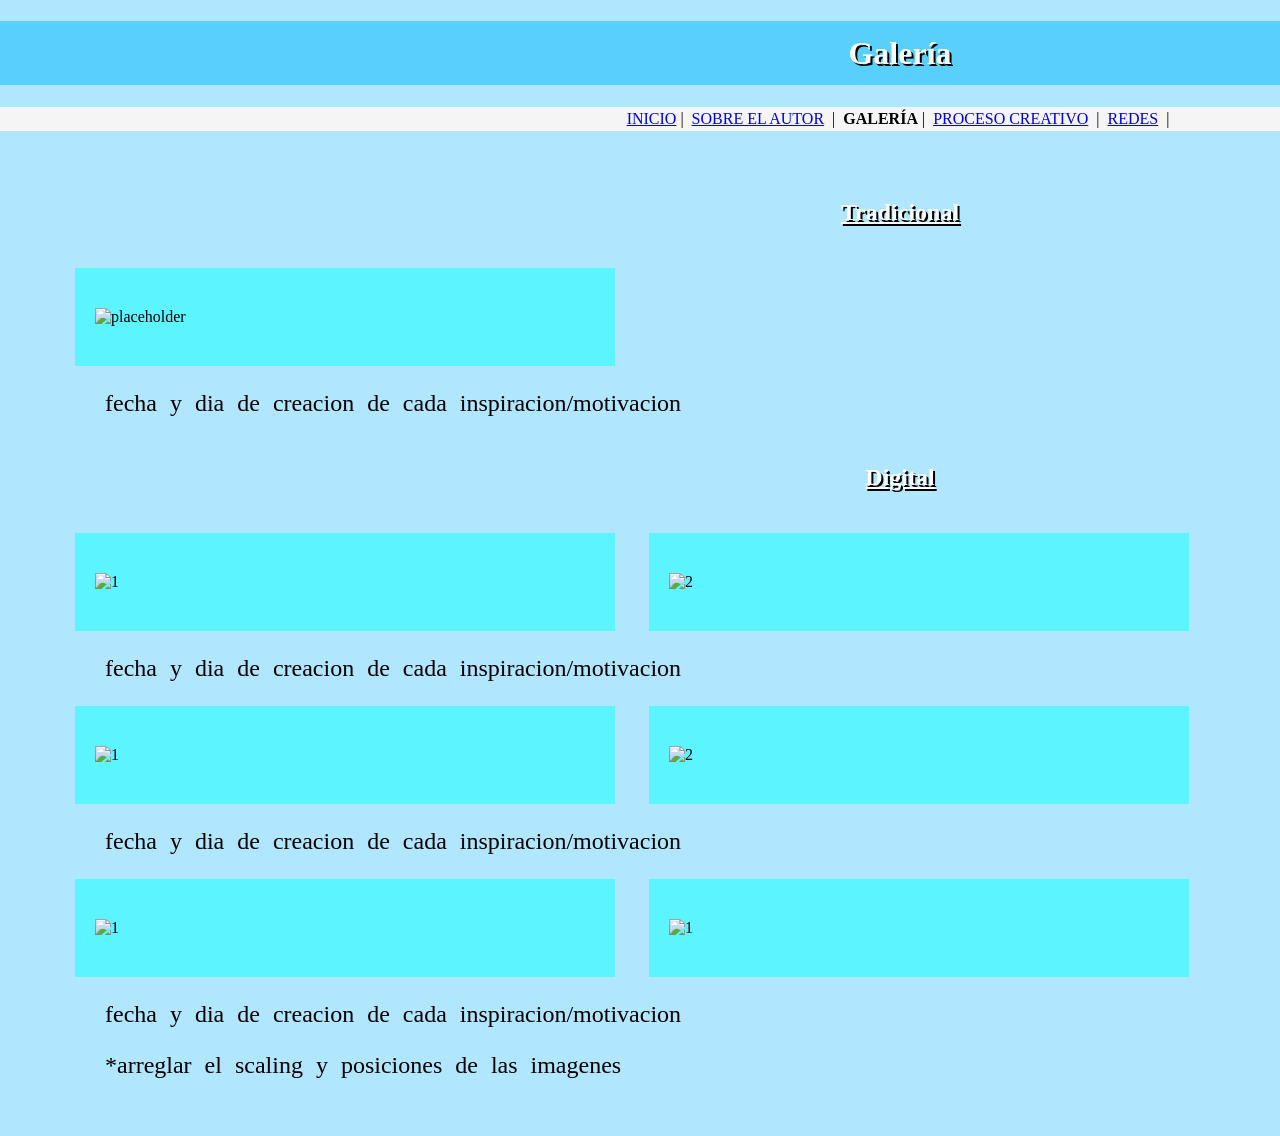
==== gallery.html @ 6e40e41a "Add files via upload" ====
<!DOCTYPE html>
<html lang="es">

<head>
    <meta charset="UTF-8">
    <meta name="viewport" content="width=device-width, initial-scale=1.0">
    <title>Sobre el autor</title>

    <link rel="stylesheet" href="config.css">
</head>

<body>



        <header>
            <h1>Galería</h1>
        </header>

        <nav>
            <a href="index.html">Inicio</a>&nbsp;|&nbsp;
            <a href="artista.html">Sobre el Autor</a> &nbsp;|&nbsp;
            <strong> Galería</strong>&nbsp;|&nbsp;
            <a href="proceso.html">Proceso Creativo</a> &nbsp;|&nbsp;
            <a href="contacto.html">Redes</a> &nbsp;|&nbsp;
        </nav>

        <main>


            <h2>Tradicional</h2>
            <div class="gallery"><img src="hold.png" alt="placeholder"></div>

            <p> fecha y dia de creacion de cada
                inspiracion/motivacion</p>
            <h2>Digital</h2>

            <div class="gallery"><img src="RosaLuma.png" alt="1"></div>

            <div class="gallery"><img src="RosaLumaR.PNG" alt="2"></div>
            <p> fecha y dia de creacion de cada
                inspiracion/motivacion</p>


            <div class="gallery"><img src="PQ.png" alt="1"></div>
            <div class="gallery"><img src="PQR.png" alt="2"></div>
            <p> fecha y dia de creacion de cada
                inspiracion/motivacion</p>


            <div class="gallery"><img src="Triple.PNG" alt="1"></div>
            <div class="gallery"><img src="Iron.png" alt="1"></div>
            <p> fecha y dia de creacion de cada
                inspiracion/motivacion</p>

            <p> *arreglar el scaling y posiciones de las imagenes</p>
        </main>

</body>

</html>
---- config.css ----
div {background-color: #5cf4ff; margin-left: auto; margin-right: auto; width: 80%;}
body{background-color: rgb(177, 230, 255); width: 1800px; margin-left: auto; margin-right:auto;}
main {padding: 25px 75px;}
h1{line-height: 200%; background-color: rgb(88, 207, 253); color: rgba(255, 255, 255, 0.993); text-shadow: 2px 2px 0px #000;text-align: center}
h2{line-height: 300%;text-align: center;color: rgba(255, 255, 255, 0.993); text-shadow: 2px 2px 0px #000; text-decoration: underline;}
h3 {line-height: 300%; text-align: left; background-color: #61bbbe; color: rgba(255, 255, 255, 0.993); text-shadow: 2px 2px 0px #000; font-size: 170%;}
nav {background-color: whitesmoke;text-align: center;line-height: 150%; text-transform: uppercase;}
p {text-align: justify; text-indent: 30px; word-spacing: 7px; font-size: x-large;}
footer {text-align: center;line-height:  180%; background-color: #61bbbe; color:whitesmoke}
address {background-color: #5cf4ff; font-style: italic; font-weight: 700;}
.PersonalArtGallery {
border: #5cf4ff;
margin-bottom: auto;
width:15%;
}
.gallery {
 
width: 540px;
display: inline-block;
margin-right: 30px;
}
.gallery img{
    padding: 40px 20px;
    width: 550px;
}

.contacto {
border: #5cf4ff;
margin-bottom: auto;
width:15%;
}
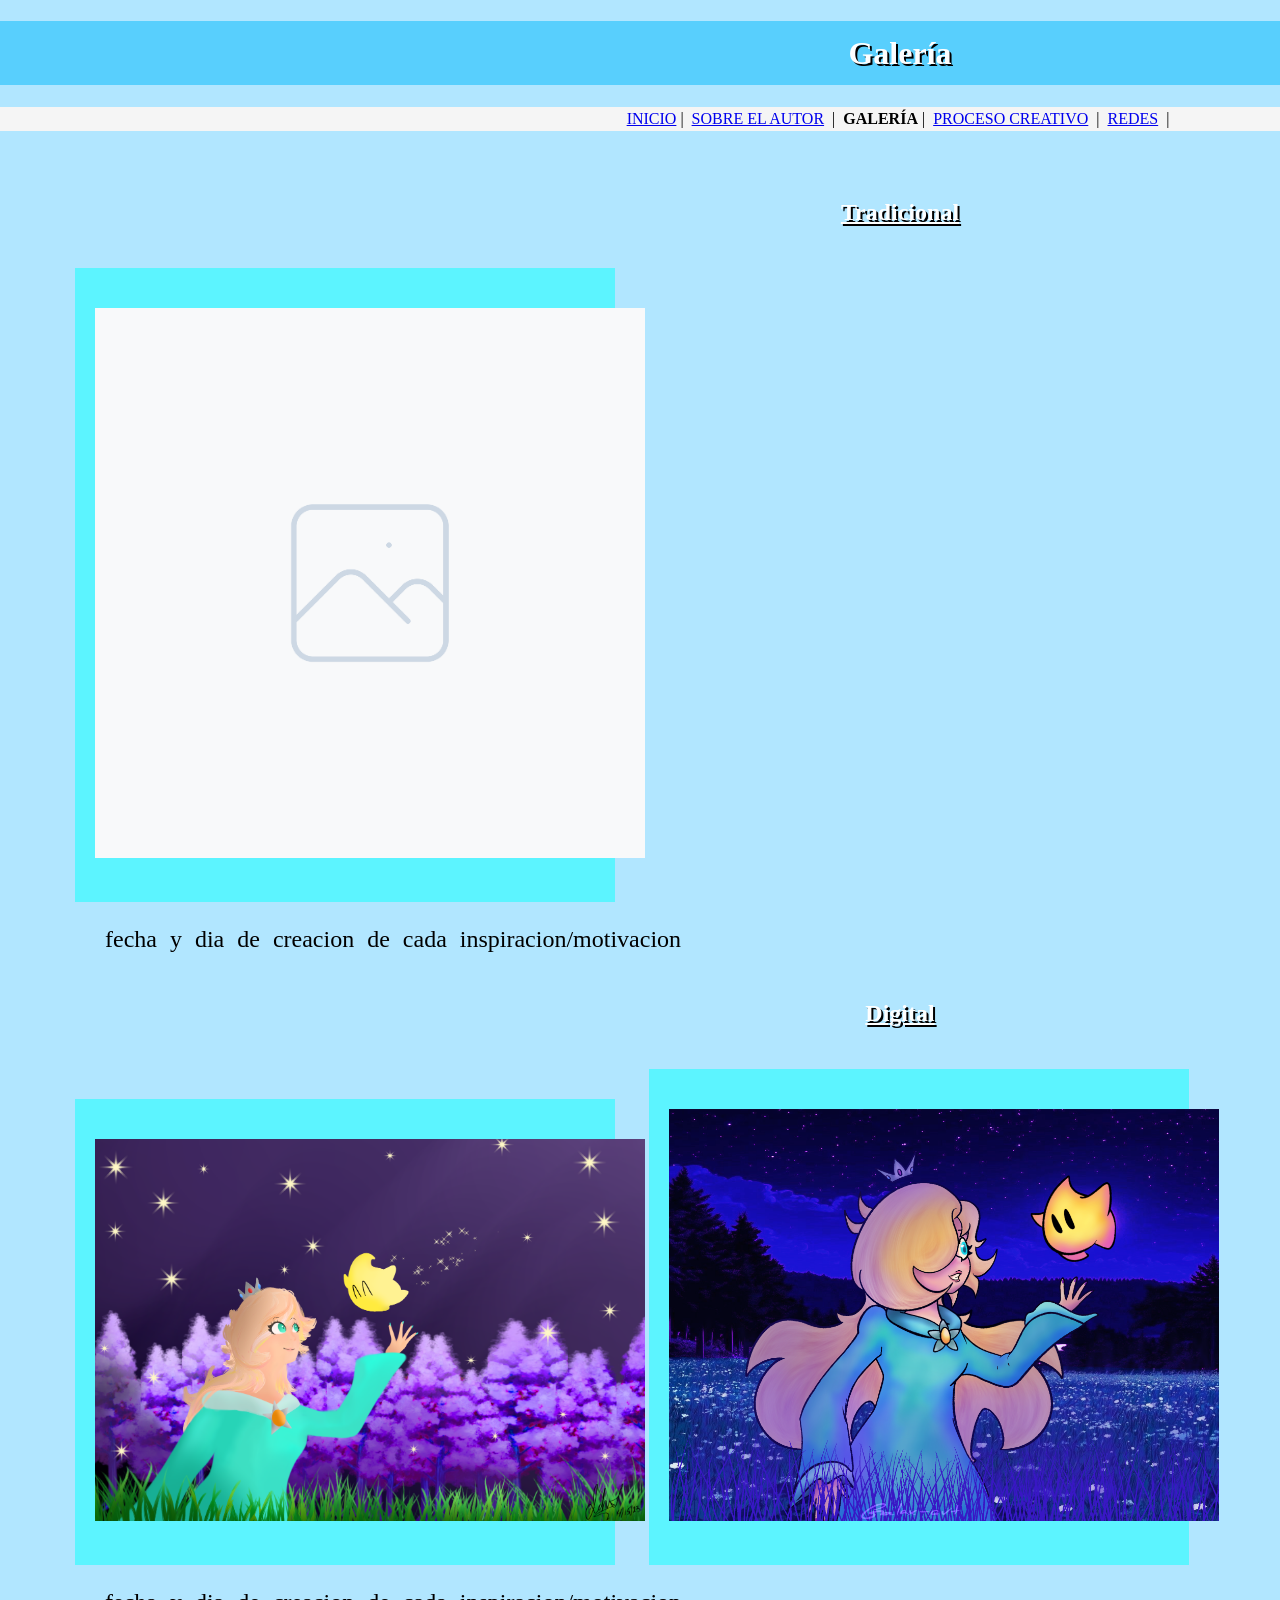
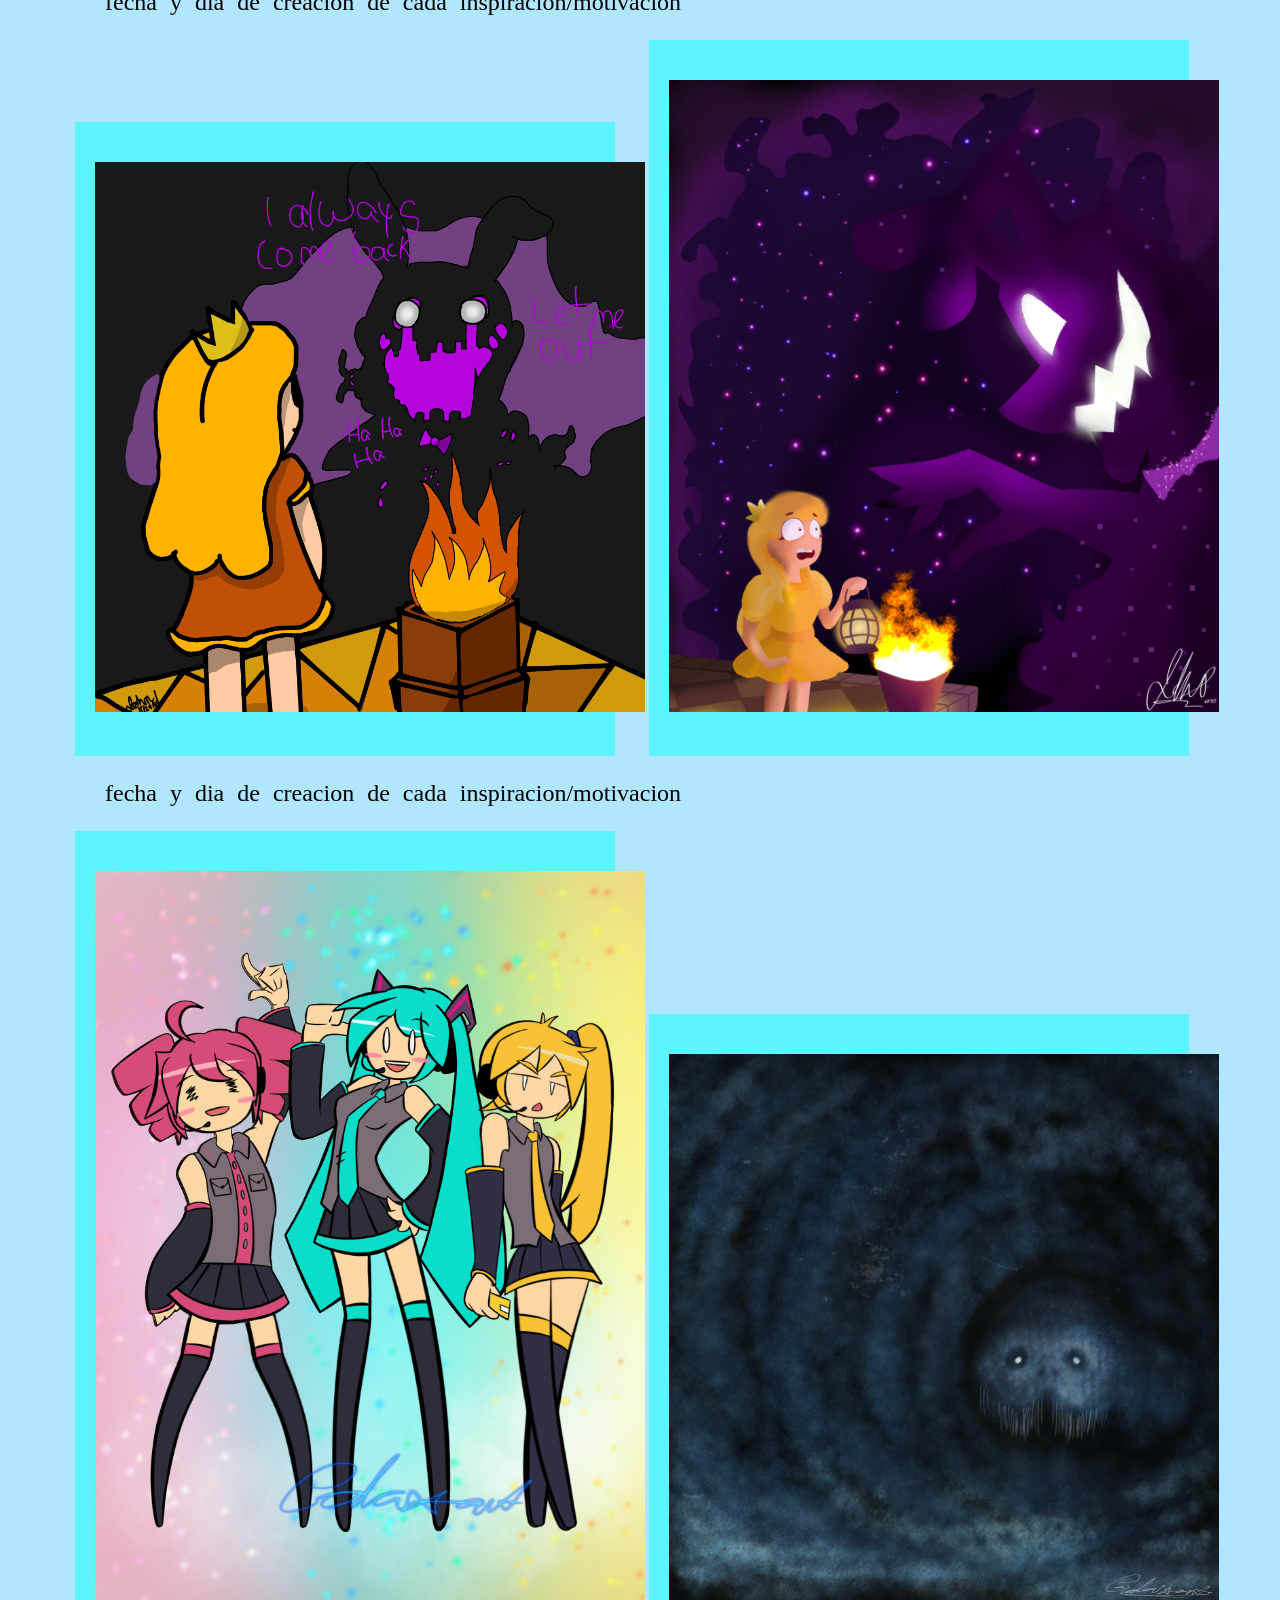
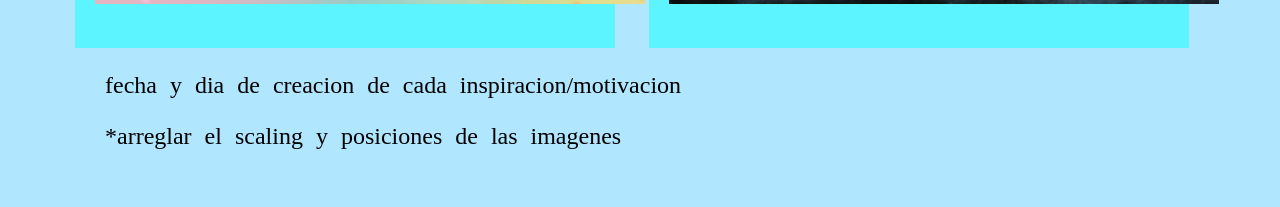
==== commit 3163f3bc: "gallery.html" ====
--- a/gallery.html
+++ b/gallery.html
@@ -29,27 +29,27 @@
 
 
             <h2>Tradicional</h2>
-            <div class="gallery"><img src="hold.png" alt="placeholder"></div>
+            <div class="gallery"><img src="Imagenes/hold.png" alt="placeholder"></div>
 
             <p> fecha y dia de creacion de cada
                 inspiracion/motivacion</p>
             <h2>Digital</h2>
 
-            <div class="gallery"><img src="RosaLuma.png" alt="1"></div>
+            <div class="gallery"><img src="Imagenes/RosaLuma.png" alt="1"></div>
 
-            <div class="gallery"><img src="RosaLumaR.PNG" alt="2"></div>
+            <div class="gallery"><img src="Imagenes/RosaLumaR.PNG" alt="2"></div>
             <p> fecha y dia de creacion de cada
                 inspiracion/motivacion</p>
 
 
-            <div class="gallery"><img src="PQ.png" alt="1"></div>
-            <div class="gallery"><img src="PQR.png" alt="2"></div>
+            <div class="gallery"><img src="Imagenes/PQ.png" alt="1"></div>
+            <div class="gallery"><img src="Imagenes/PQR.png" alt="2"></div>
             <p> fecha y dia de creacion de cada
                 inspiracion/motivacion</p>
 
 
-            <div class="gallery"><img src="Triple.PNG" alt="1"></div>
-            <div class="gallery"><img src="Iron.png" alt="1"></div>
+            <div class="gallery"><img src="Imagenes/Triple.PNG" alt="1"></div>
+            <div class="gallery"><img src="Imagenes/Iron.png" alt="1"></div>
             <p> fecha y dia de creacion de cada
                 inspiracion/motivacion</p>
 
@@ -58,4 +58,4 @@
 
 </body>
 
-</html>+</html>
